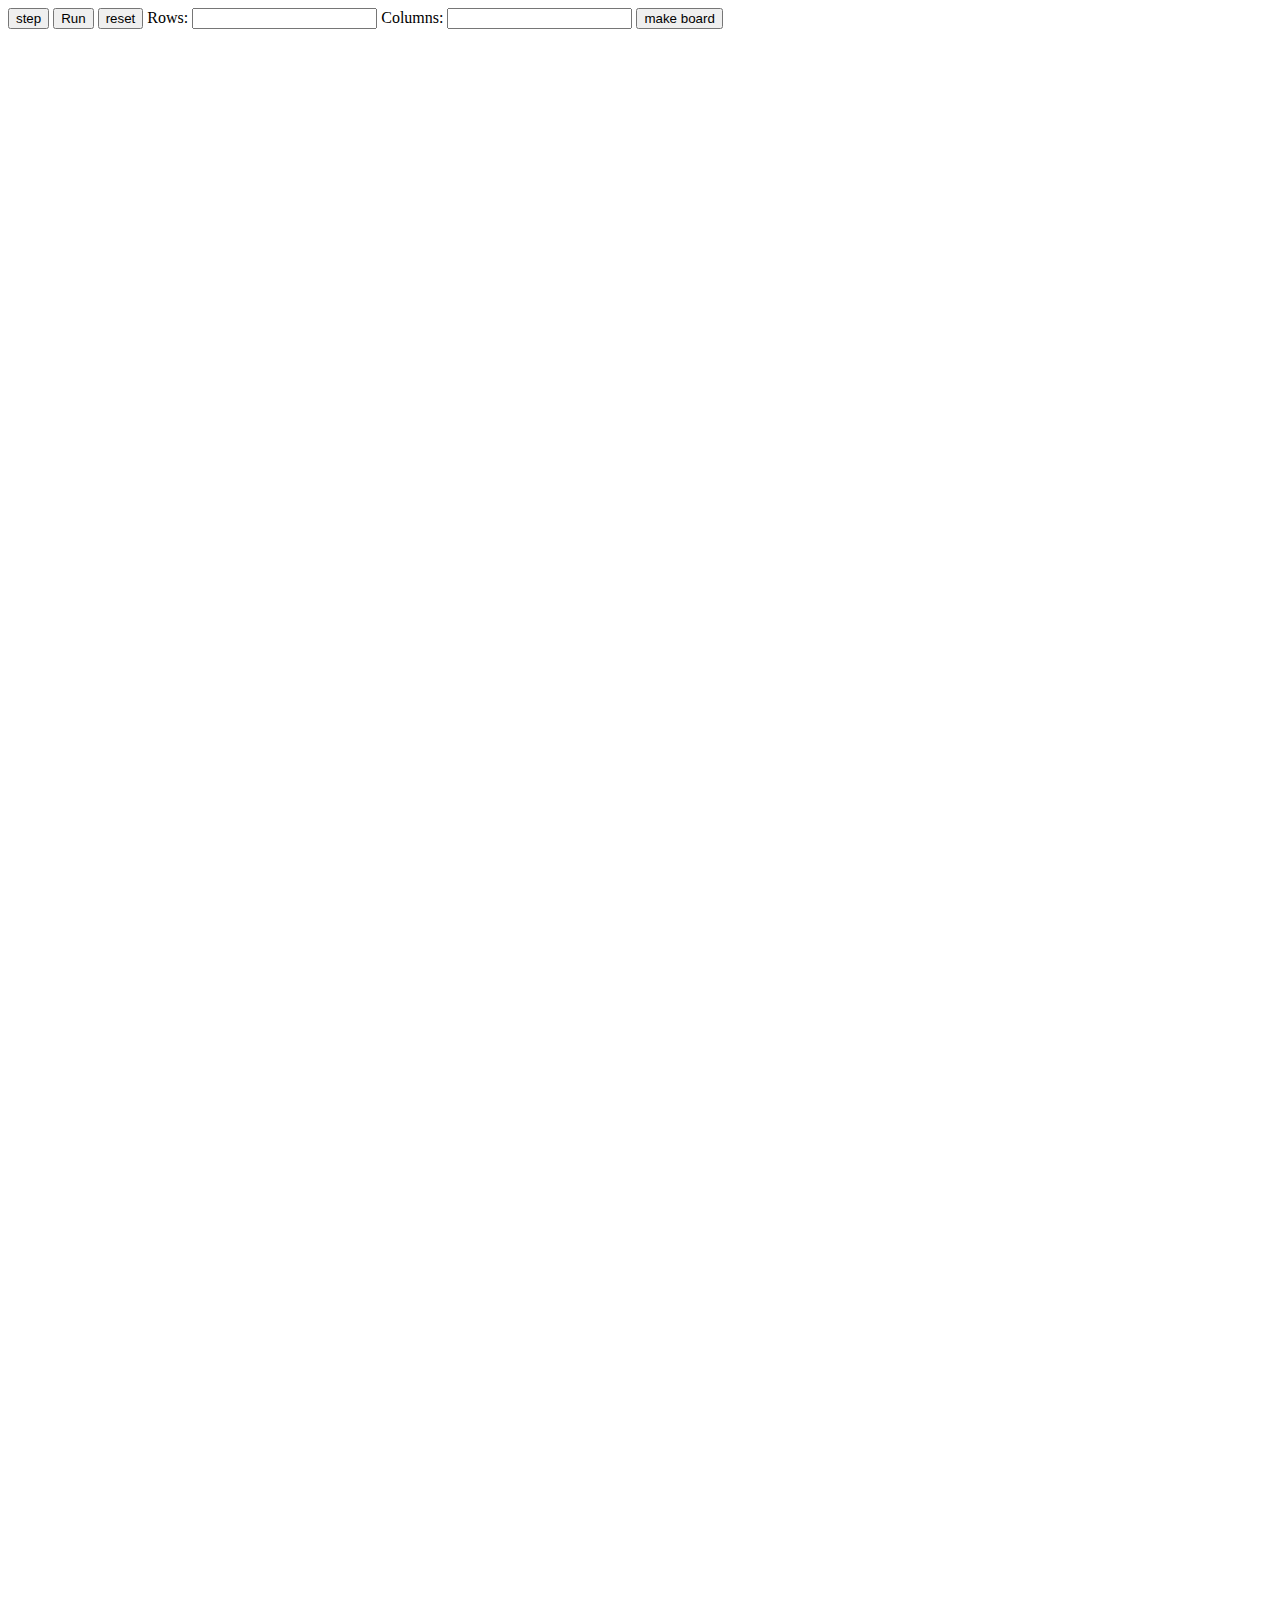
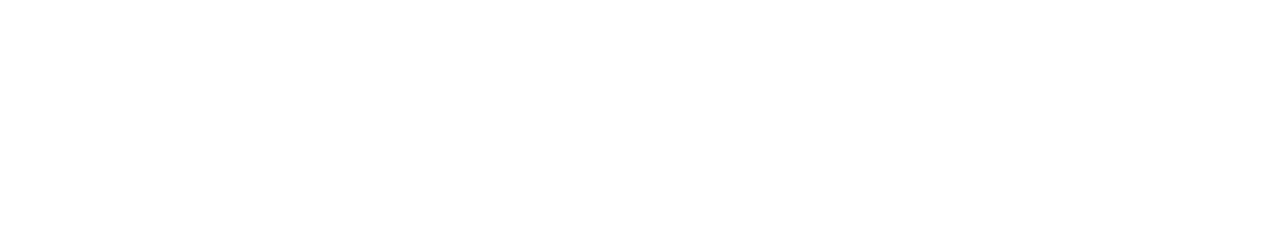
==== src/static/index.html @ e9e7a760 "moved code to src dir and started with better error handelingg" ====
<!DOCTYPE html>
<html lang="en">

<head>
    <meta charset="UTF-8">
    <meta http-equiv="X-UA-Compatible" content="IE=edge">
    <meta name="viewport" content="width=device-width, initial-scale=1.0">
    <title>Document</title>
    <link rel="stylesheet" href="stylesheets/style.css">
    <script defer src="scripts/GameInfo.js"></script>
    <script defer src="scripts/board.js"></script>
    <script defer src="scripts/javascript.js"></script>
</head>

<body>
    <button id="stepBtn">step</button>
    <button id="runBtn">Run</button>
    <button id="resetBtn">reset</button>
    <label for="rows">Rows:</label>
    <input type="text" id="rows" name="rows">

    <label for="columns">Columns:</label>
    <input type="text" id="columns" name="columns">
    <button id="createBtn">make board</button>

    <main id="viewport">
        <canvas id="board-layer-1" width="1800px" height="1800px"></canvas>
        <canvas id="board-layer-0" width="1800px" height="1800px"></canvas>
    </main>



</body>

</html>
---- src/static/stylesheets/style.css ----
#viewport {
    position: relative;
}


#viewport canvas{
    position: absolute;
    background-color: transparent;
}
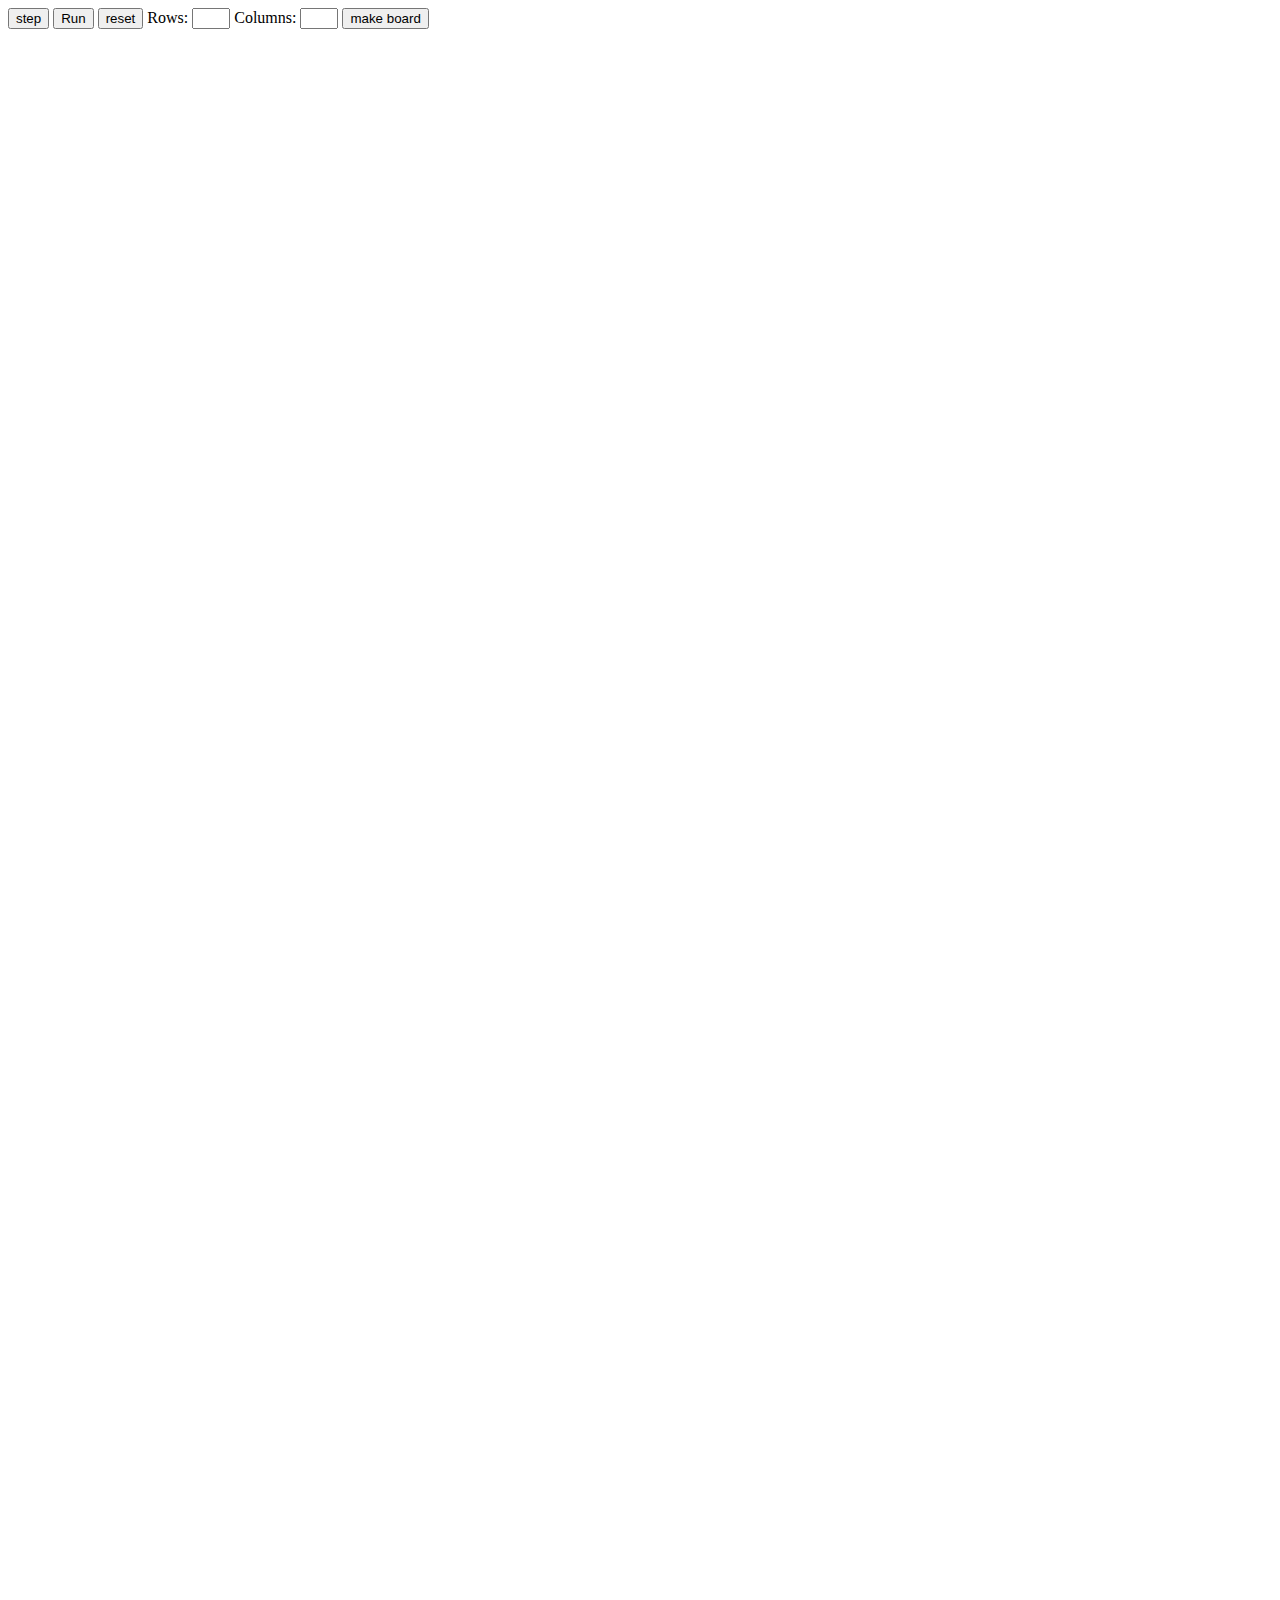
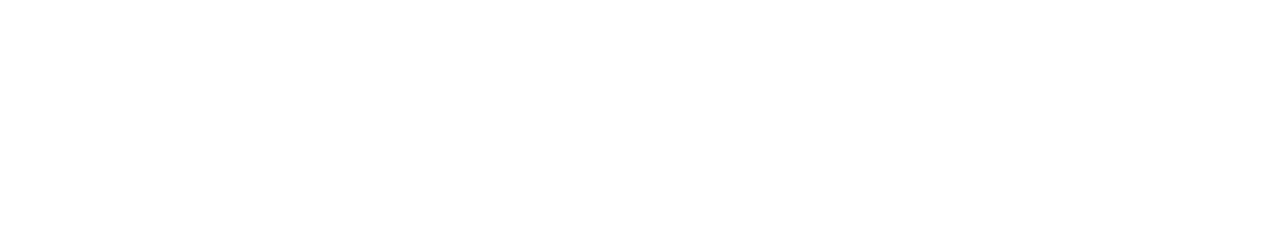
==== commit 92c2c618: "changed webpage title" ====
--- a/src/static/index.html
+++ b/src/static/index.html
@@ -5,7 +5,7 @@
     <meta charset="UTF-8">
     <meta http-equiv="X-UA-Compatible" content="IE=edge">
     <meta name="viewport" content="width=device-width, initial-scale=1.0">
-    <title>Document</title>
+    <title>Game of Life</title>
     <link rel="stylesheet" href="stylesheets/style.css">
     <script defer src="scripts/GameInfo.js"></script>
     <script defer src="scripts/board.js"></script>
--- a/src/static/stylesheets/style.css
+++ b/src/static/stylesheets/style.css
@@ -6,4 +6,8 @@
 #viewport canvas{
     position: absolute;
     background-color: transparent;
+}
+
+input {
+    width: 30px;
 }